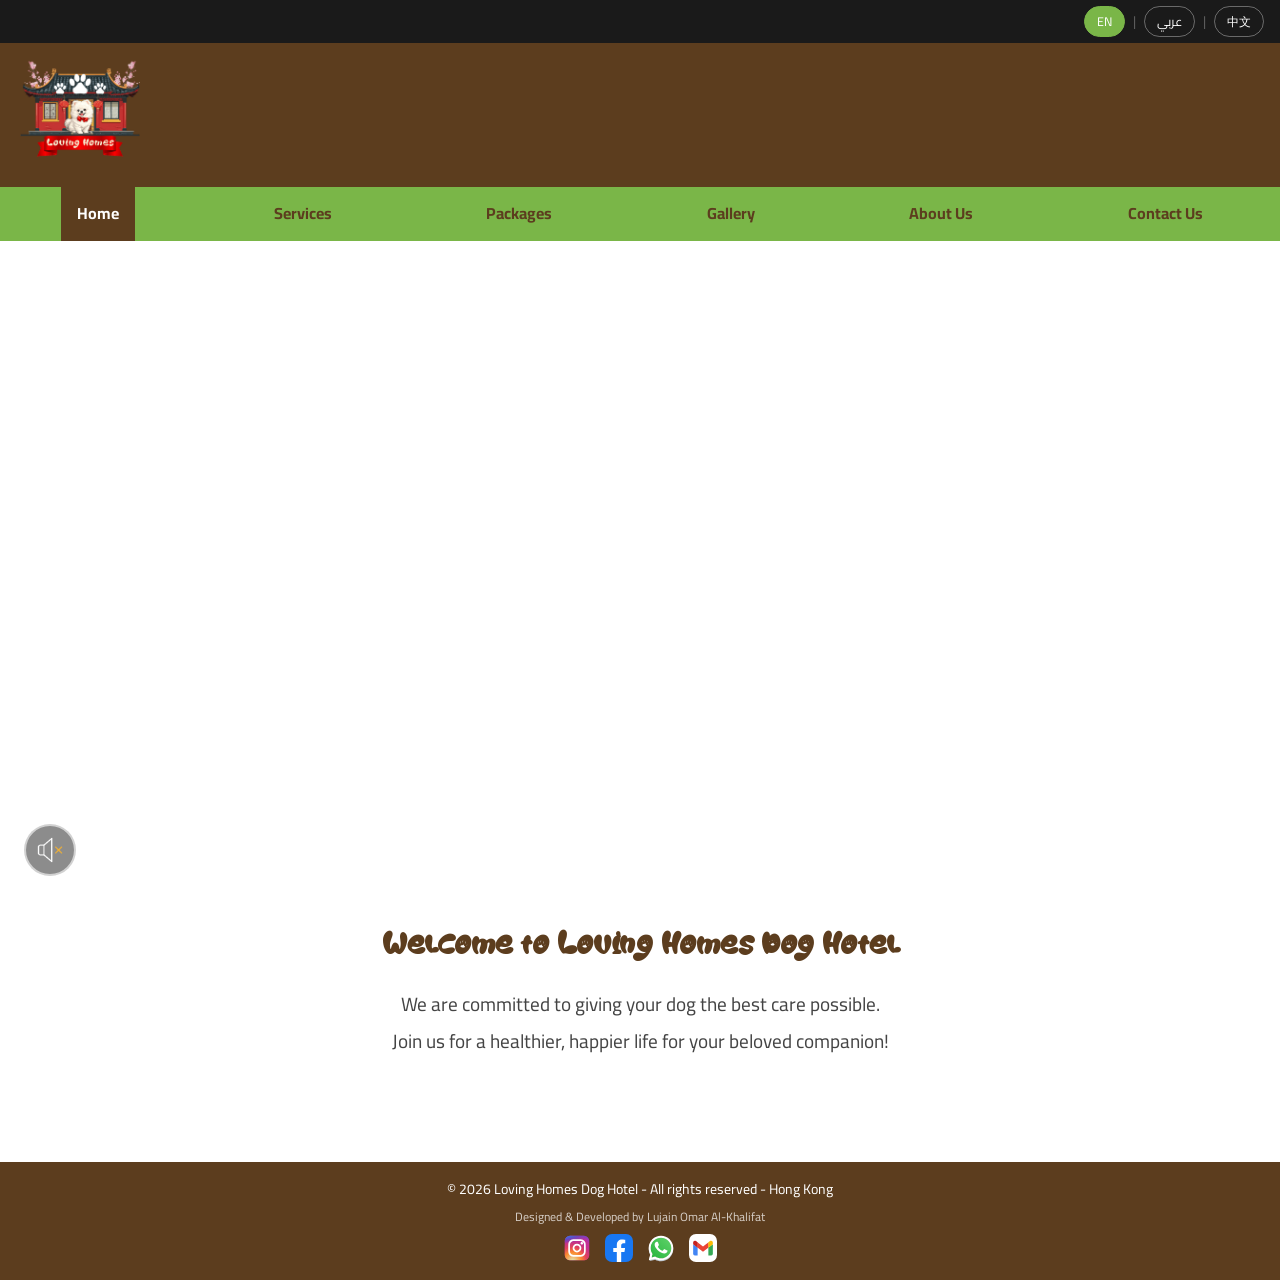
==== index.html @ 859fc870 "Add files via upload" ====
<!DOCTYPE html>
<html lang="en">
<head>
    <meta charset="UTF-8">
    <meta name="viewport" content="width=device-width, initial-scale=1.0">
    <title>Loving Homes Dog Hotel — Hong Kong's Premier Dog Hotel</title>
    <meta name="description" content="Loving Homes is Hong Kong's premier luxury dog hotel, offering boarding, grooming, woodland walks, 24/7 veterinary care, and chauffeur service for your beloved pet.">
    <meta name="keywords" content="dog hotel Hong Kong, luxury dog boarding, pet hotel Hong Kong, dog grooming Hong Kong, dog care Hong Kong">
    <meta name="author" content="Loving Homes Dog Hotel">
    <meta name="robots" content="index, follow">
    <!-- Open Graph -->
    <meta property="og:type" content="website">
    <meta property="og:title" content="Loving Homes Dog Hotel — Hong Kong">
    <meta property="og:description" content="Premium dog boarding, grooming, and care in the heart of Hong Kong. Your dog deserves the best.">
    <meta property="og:image" content="Pictures/Loving-Homes-Logo.png">
    <meta property="og:locale" content="en_HK">
    <!-- Twitter Card -->
    <meta name="twitter:card" content="summary_large_image">
    <meta name="twitter:title" content="Loving Homes Dog Hotel — Hong Kong">
    <meta name="twitter:description" content="Premium dog boarding, grooming, and care in the heart of Hong Kong. Your dog deserves the best.">
    <link rel="stylesheet" href="CSS/Style.css">
    <link rel="icon" href="Pictures/Loving-Homes-Logo.png" type="image/png">
    <script>
        (function(d){
            var s = d.createElement("script");
            s.setAttribute("data-position", 3);
            s.setAttribute("data-color", "#7ab648");
            s.setAttribute("data-widget_layout", "full");
            s.setAttribute("data-account", "6AjWs1Mzxq");
            s.setAttribute("src", "https://cdn.userway.org/widget.js");
            (d.body || d.head).appendChild(s);
        })(document);
    </script>
    <noscript>Please ensure Javascript is enabled for <a href="https://userway.org">website accessibility</a></noscript>
    <style>
        .hero-container { width:100%; overflow:visible; line-height:0; position:relative; }
        .hero-container video { width:100%; height:auto; display:block; }
        .home-text { text-align:center; padding:40px 20px 60px; }
        .home-text h1 { color:var(--color-brown); font-size:clamp(1.4rem,3vw,2.2rem); margin-bottom:12px; }
        .home-text p  { color:#444; font-size:clamp(1rem,2vw,1.2rem); margin:6px 0; }
    </style>
    <!-- Language: load translations immediately to prevent flash -->
    <script src="lang-data.js"></script>
    <script>
        (function(){
            var l=localStorage.getItem("lh_lang");
            if(l && l!=="en"){
                document.documentElement.setAttribute("lang",l);
                var s=document.createElement("style");
                s.id="__lh_flash_hide";
                s.textContent="body{visibility:hidden!important}";
                document.head.appendChild(s);
            }
        })();
    </script>
</head>
<body>
    <div class="toolbar">
        <button class="lang-btn active" data-lang="en">EN</button>
        <span class="toolbar-sep">|</span>
        <button class="lang-btn" data-lang="ar">عربي</button>
        <span class="toolbar-sep">|</span>
        <button class="lang-btn" data-lang="zh">中文</button>
    </div>
    <div class="site-header">
        <img src="Pictures/Loving-Homes-Logo.png"
             alt="Loving Homes Dog Hotel logo"
             title="Loving Homes Dog Hotel">
    </div>
    <nav class="navbar">
        <button class="hamburger" id="hamburger" aria-label="Toggle navigation menu" aria-expanded="false">
            <span></span>
            <span></span>
            <span></span>
        </button>
        <a href="index.html" class="active" data-t="nav_home">Home</a>
        <a href="Services_Page.html" data-t="nav_services">Services</a>
        <a href="Packages_Page.html" data-t="nav_packages">Packages</a>
        <a href="Gallery_Page.html" data-t="nav_gallery">Gallery</a>
        <a href="About_Us_Page.html" data-t="nav_about">About Us</a>
        <a href="Contact_Us_Page.html" data-t="nav_contact">Contact Us</a>
    </nav>
    <div id="content-area">
        <div class="hero-container">
            <video autoplay muted loop playsinline>
                <source src="Videos/Humens_best_friend.mp4" type="video/mp4">
                <track kind="descriptions" label="Dogs enjoying their stay at Loving Homes Dog Hotel">
                <p data-t="video_fallback">Your browser does not support video playback.</p>
            </video>
  
        <button class="music-btn" id="music-btn"
                aria-label="Play background music"
                title="Toggle background music">
            <img id="music-icon"
                 src="Pictures/mute.gif"
                 alt="Music off">
        </button>
        <audio id="bg-music" loop preload="auto">
            <source src="Sounds/background_music.mp3" type="audio/mpeg">
        </audio>
        </div>
        <div class="home-text">
            <h1 data-t="home_title">Welcome to Loving Homes Dog Hotel</h1>
            <p data-t="home_sub1">We are committed to giving your dog the best care possible.</p>
            <p data-t="home_sub2">Join us for a healthier, happier life for your beloved companion!</p>
        </div>
    </div>
    <div class="footer">
        <p data-t="footer_text">© 2026 Loving Homes Dog Hotel - All rights reserved - Hong Kong</p>
        <p data-t="footer_credit" style="font-size:12px; margin-top:4px; opacity:0.75;">Designed &amp; Developed by Lujain Omar Al-Khalifat</p>
        <div class="social-icons">
            <a href="https://www.instagram.com/islam_is_life1234/" target="_blank" class="soc-instagram">
                <img src="Pictures/instagram.svg" alt="Follow us on Instagram" title="Instagram">
            </a>
            <a href="https://www.facebook.com/wooden.kh" target="_blank" class="soc-facebook">
                <img src="Pictures/facebook.svg" alt="Follow us on Facebook" title="Facebook">
            </a>
            <a href="https://wa.me/962779462452" target="_blank" class="soc-whatsapp">
                <img src="Pictures/whatsapp.svg" alt="Contact us on WhatsApp" title="WhatsApp">
            </a>
            <a href="mailto:lovinghomeshk@gmail.com" class="soc-gmail">
                <img src="Pictures/gmail.svg" alt="Email us on Gmail" title="Gmail">
            </a>
        </div>
    </div>
    <script src="lang-apply.js"></script>
    <script>
        (function () {
            var btn = document.getElementById('hamburger');
            var nav = document.querySelector('.navbar');
            if (!btn || !nav) return;
            btn.addEventListener('click', function () {
                var open = nav.classList.toggle('nav-open');
                btn.classList.toggle('open', open);
                btn.setAttribute('aria-expanded', open ? 'true' : 'false');
            });
            nav.querySelectorAll('a').forEach(function (a) {
                a.addEventListener('click', function () {
                    nav.classList.remove('nav-open');
                    btn.classList.remove('open');
                    btn.setAttribute('aria-expanded', 'false');
                });
            });
        })();
    </script>
    <script>
        (function () {
            var btn     = document.getElementById('music-btn');
            var audio   = document.getElementById('bg-music');
            var icon    = document.getElementById('music-icon');
            var playing = false;
            if (!btn) return;
            btn.addEventListener('click', function () {
                if (playing) {
                    audio.pause();
                    icon.src = 'Pictures/mute.gif';
                    icon.alt = 'Music off';
                    btn.setAttribute('aria-label', 'Play background music');
                    playing = false;
                } else {
                    audio.play().catch(function(){});
                    icon.src = 'Pictures/sound.gif';
                    icon.alt = 'Music on';
                    btn.setAttribute(
---- CSS/Style.css ----
/* ============================================================
   Loving Homes Dog Hotel — Shared Stylesheet (V2.0)
   Structure:
   1. Google Fonts embed (Cairo)
   2. Local font (Good Pawoo Display)
   3. CSS Variables
   4. Reset & Base
   5. Shared Components:
      - Toolbar
      - Site Header
      - Navbar
      - Footer & Social Icons
      - UserWay override
   6. Utility classes
============================================================ */

/* ── 1. Google Fonts — Cairo (all weights, Arabic + Latin) ── */
@import url('https://fonts.googleapis.com/css2?family=Cairo:wght@200;300;400;500;600;700;800;900&display=swap');

/* ── 2. Local font — Good Pawoo Display (personal/study use only) ── */
@font-face {
    font-family: 'GoodPawoo';
    src: url('../Text Files/GoodPawooDisplay-qZd96.ttf') format('truetype');
    font-weight: normal;
    font-style: normal;
    font-display: swap;
}

/* ── 3. CSS Variables ── */
:root {
    --color-brown:      #5c3d1e;
    --color-brown-dark: #3d2810;
    --color-green:      #7ab648;
    --color-green-dark: #5e8e35;
    --color-beige:      #f5f0e0;
    --color-beige-mid:  #f9f6f0;
    --color-black-bar:  #1a1a1a;
    --color-text:       #333333;
    --color-white:      #ffffff;

    --font-display: 'GoodPawoo', 'Cairo', Georgia, serif;
    --font-body:    'Cairo', Georgia, serif;

    --radius-card:  12px;
    --radius-btn:   20px;
    --shadow-card:  0 4px 12px rgba(0, 0, 0, 0.08);
    --shadow-hover: 0 8px 20px rgba(0, 0, 0, 0.13);
    --transition:   0.25s ease;
}

/* ── 4. Reset & Base ── */
*, *::before, *::after {
    box-sizing: border-box;
    margin: 0;
    padding: 0;
}

html { scroll-behavior: smooth; }

body {
    font-family: var(--font-body);
    background: var(--color-white);
    color: var(--color-text);
    font-size: 16px;
    line-height: 1.6;
}

/* ── 5a. Toolbar ── */
.toolbar {
    background: var(--color-black-bar);
    display: flex;
    align-items: center;
    justify-content: flex-end;
    gap: 8px;
    padding: 6px 16px;
    direction: ltr;   /* always LTR regardless of language */
}

.lang-btn {
    background: transparent;
    border: 1px solid rgba(255, 255, 255, 0.35);
    color: var(--color-white);
    padding: 3px 12px;
    border-radius: var(--radius-btn);
    cursor: pointer;
    font-family: var(--font-body);
    font-size: 0.78rem;
    transition: background var(--transition), border-color var(--transition);
}
.lang-btn:hover,
.lang-btn.active {
    background: var(--color-green);
    border-color: var(--color-green);
}

.toolbar-sep {
    color: rgba(255, 255, 255, 0.3);
    font-size: 0.85rem;
    user-select: none;
}

/* ── 5b. Site Header (logo bar) ── */
.site-header {
    background: var(--color-brown);
    padding: 12px 20px;
    display: flex;
    align-items: center;
}
.site-header img {
    width: 120px;
    height: 120px;
    object-fit: contain;
}

/* ── 5c. Navbar ── */
.navbar {
    background: var(--color-green);
    display: flex;
    justify-content: space-around;
    align-items: center;
    direction: ltr;   /* always LTR */
    flex-wrap: wrap;
}
.navbar a {
    color: var(--color-brown);
    text-decoration: none;
    padding: 14px 16px;
    font-family: var(--font-body);
    font-size: 16px;
    font-weight: 700;
    transition: background var(--transition), color var(--transition);
    white-space: nowrap;
}
.navbar a:hover { background: #ddd; color: #000; }
.navbar a.active { background: var(--color-brown); color: var(--color-white); }



/* ── 5d. Footer ── */
.footer {
    background: var(--color-brown);
    color: var(--color-white);
    text-align: center;
    padding: 16px 10px 12px;
    font-family: var(--font-body);
    font-size: 14px;
    margin-top: 0;
}

/* Ensure content never disappears behind footer */
#content-area {
    padding-bottom: 40px;
}

/* Full-height layout so footer sticks to bottom on short pages */
html, body {
    min-height: 100%;
}
body {
    display: flex;
    flex-direction: column;
}
#content-area {
    flex: 1;
}
.footer p { margin-bottom: 6px; }

/* Social icons row */
.social-icons {
    display: flex;
    justify-content: center;
    gap: 14px;
    margin-top: 8px;
}
.social-icons a img {
    width: 28px;
    height: 28px;
    border-radius: 7px;
    transition: transform var(--transition);
}
.social-icons a img:hover { transform: scale(1.25); }

/* ── 5e. UserWay — bottom-left, brand colours ── */
/* CSS fallback; JS in each page does the reliable override */
.uwy.uwy-default,
#userwayWidgetIcon {
    bottom: 20px !important;
    left:   20px !important;
    right:  auto !important;
    top:    auto !important;
}

/* ── 6. Utility classes ── */
.page-heading {
    padding: 28px 24px 8px;
    color: var(--color-green);
    font-size: clamp(1.6rem, 3vw, 2.4rem);
    font-weight: 700;
    font-family: 'GoodPawoo', 'Cairo', Georgia, serif;
}
.page-intro {
    padding: 0 24px 24px;
    color: var(--color-text);
    font-size: 1rem;
    font-family: var(--font-body);
}

/* Section title with green underline */
.section-title {
    color: var(--color-brown);
    font-size: clamp(1.2rem, 2vw, 1.6rem);
    margin-bottom: 14px;
    font-family: var(--font-body);
    position: relative;
    padding-bottom: 8px;
}
.section-title::after {
    content: '';
    position: absolute;
    bottom: 0; left: 0;
    width: 50px; height: 3px;
    background: var(--color-green);
    border-radius: 2px;
}

/* Card base */
.card-base {
    background: var(--color-beige);
    border-radius: var(--radius-card);
    box-shadow: var(--shadow-card);
    transition: transform var(--transition), box-shadow var(--transition);
}
.card-base:hover {
    transform: translateY(-4px);
    box-shadow: var(--shadow-hover);
}

/* ── Language-specific fonts ──
   EN  → GoodPawoo (display/body)
   AR  → Cairo (best Arabic support)
   ZH  → Cairo (best CJK fallback) */

/* Good Pawoo — main display headings only */
h1,
.home-text h1,
.page-heading,
.about-hero-text h1,
.pkg-front h2,
.section-title {
    font-family: 'GoodPawoo', 'Cairo', Georgia, serif;
}

/* AR override — switch everything back to Cairo */
[lang="ar"] h1,
[lang="ar"] .home-text h1,
[lang="ar"] .page-heading,
[lang="ar"] .about-hero-text h1,
[lang="ar"] .pkg-front h2 {
    font-family: 'Cairo', Georgia, serif;
}

/* ZH override — switch everything back to Cairo */
[lang="zh"] h1,
[lang="zh"] .home-text h1,
[lang="zh"] .page-heading,
[lang="zh"] .about-hero-text h1,
[lang="zh"] .pkg-front h2 {
    font-family: 'Cairo', Georgia, serif;
}


/* ── Scroll hint ── */
.scroll-hint {
    position: absolute;
    left: 50%;
    bottom: 24px;
    transform: translateX(-50%);
    z-index: 11;
    opacity: 1;
    pointer-events: none;
    transition: opacity 0.5s ease;
}
.scroll-hint.hidden { opacity: 0; }
.scroll-hint img {
    width: 70px;
    height: 70px;
    object-fit: contain;
    filter: drop-shadow(0 0 8px rgba(0,0,0,0.6));
    display: block;
}
/* ── Music toggle button ── */
.music-btn {
    position: fixed;
    bottom: 24px;
    left: 24px;
    z-index: 999;
    background: rgba(0, 0, 0, 0.45);
    border: 2px solid rgba(255, 255, 255, 0.6);
    border-radius: 50%;
    width: 52px;
    height: 52px;
    cursor: pointer;
    display: flex;
    align-items: center;
    justify-content: center;
    transition: background 0.2s, transform 0.15s;
    padding: 0;
}
.music-btn:hover {
    background: rgba(122, 182, 72, 0.75);
    transform: scale(1.1);
}
.music-btn img {
    width: 32px;
    height: 32px;
    object-fit: contain;
    display: block;
}
.hero-container {
    position: relative;
    overflow: visible;
}



/* ============================================================
   Hamburger Menu — mobile navigation
   Shows hamburger button on screens < 768px
   Hides it on desktop
============================================================ */

.hamburger {
    display: none;
    flex-direction: column;
    justify-content: center;
    align-items: center;
    gap: 5px;
    width: 44px;
    height: 44px;
    background: transparent;
    border: none;
    cursor: pointer;
    padding: 4px;
    position: absolute;
    left: 12px;
    top: 50%;
    transform: translateY(-50%);
    z-index: 100;
}

.hamburger span {
    display: block;
    width: 26px;
    height: 3px;
    background: var(--color-brown);
    border-radius: 3px;
    transition: transform 0.3s, opacity 0.3s, width 0.3s;
    transform-origin: center;
}

/* Animate to X when open */
.hamburger.open span:nth-child(1) { transform: translateY(8px) rotate(45deg); }
.hamburger.open span:nth-child(2) { opacity: 0; width: 0; }
.hamburger.open span:nth-child(3) { transform: translateY(-8px) rotate(-45deg); }

/* Navbar wrapper needs relative positioning for hamburger */
.navbar {
    position: relative;
}

@media (max-width: 768px) {

    .hamburger {
        display: flex;
    }

    /* Hide all links by default on mobile */
    .navbar a {
        display: none;
        width: 100%;
        text-align: center;
        padding: 14px 20px;
        border-top: 1px solid rgba(92, 61, 30, 0.15);
        font-size: 1rem;
    }

    /* When menu is open, show links stacked */
    .navbar.nav-open a {
        display: block;
    }

    /* Keep the navbar as a column when open */
    .navbar {
        flex-direction: column;
        align-items: stretch;
        padding-top: 52px; /* space for hamburger button */
    }

    /* Hide logo area padding on mobile */
    .site-header img {
        width: 90px;
        height: 90px;
    }
}
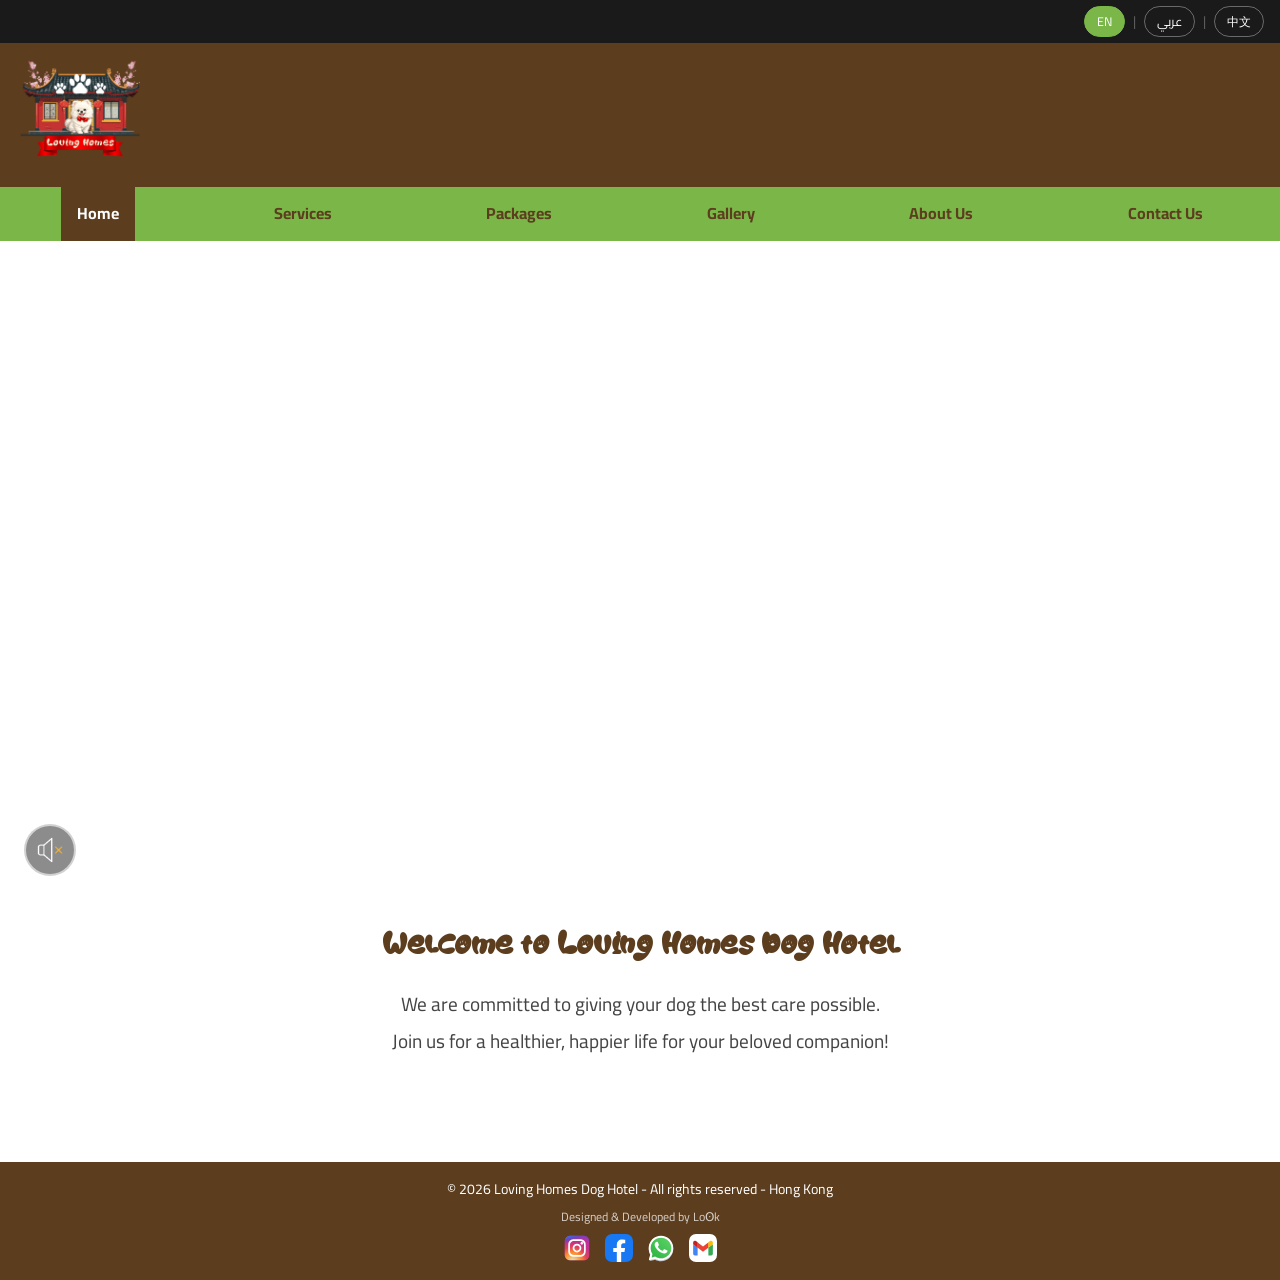
==== commit 78406632: "Update social media links in footer" ====
--- a/index.html
+++ b/index.html
@@ -40,7 +40,7 @@
         .home-text p  { color:#444; font-size:clamp(1rem,2vw,1.2rem); margin:6px 0; }
     </style>
     <!-- Language: load translations immediately to prevent flash -->
-    <script src="lang-data.js"></script>
+    <script src="Js/lang-data.js"></script>
     <script>
         (function(){
             var l=localStorage.getItem("lh_lang");
@@ -107,58 +107,22 @@
     </div>
     <div class="footer">
         <p data-t="footer_text">© 2026 Loving Homes Dog Hotel - All rights reserved - Hong Kong</p>
-        <p data-t="footer_credit" style="font-size:12px; margin-top:4px; opacity:0.75;">Designed &amp; Developed by Lujain Omar Al-Khalifat</p>
+        <p data-t="footer_credit" style="font-size:12px; margin-top:4px; opacity:0.75;">Designed &amp; Developed by Loʘk</p>
         <div class="social-icons">
-            <a href="https://www.instagram.com/islam_is_life1234/" target="_blank" class="soc-instagram">
+            <a href="https://www.instagram.com/lo0k_404?stkn=MTY5czFrOWpvb3hzcQ==" target="_blank" class="soc-instagram">
                 <img src="Pictures/instagram.svg" alt="Follow us on Instagram" title="Instagram">
             </a>
-            <a href="https://www.facebook.com/wooden.kh" target="_blank" class="soc-facebook">
+            <a href="https://www.facebook.com/share/1bdwPXqzQG/" target="_blank" class="soc-facebook">
                 <img src="Pictures/facebook.svg" alt="Follow us on Facebook" title="Facebook">
             </a>
-            <a href="https://wa.me/962779462452" target="_blank" class="soc-whatsapp">
+            <a href="https://wa.me/962775444643" target="_blank" class="soc-whatsapp">
                 <img src="Pictures/whatsapp.svg" alt="Contact us on WhatsApp" title="WhatsApp">
             </a>
-            <a href="mailto:lovinghomeshk@gmail.com" class="soc-gmail">
+            <a href="mailto:lo0k.404.tech.dev@gmail.com" class="soc-gmail">
                 <img src="Pictures/gmail.svg" alt="Email us on Gmail" title="Gmail">
             </a>
         </div>
     </div>
-    <script src="lang-apply.js"></script>
-    <script>
-        (function () {
-            var btn = document.getElementById('hamburger');
-            var nav = document.querySelector('.navbar');
-            if (!btn || !nav) return;
-            btn.addEventListener('click', function () {
-                var open = nav.classList.toggle('nav-open');
-                btn.classList.toggle('open', open);
-                btn.setAttribute('aria-expanded', open ? 'true' : 'false');
-            });
-            nav.querySelectorAll('a').forEach(function (a) {
-                a.addEventListener('click', function () {
-                    nav.classList.remove('nav-open');
-                    btn.classList.remove('open');
-                    btn.setAttribute('aria-expanded', 'false');
-                });
-            });
-        })();
-    </script>
-    <script>
-        (function () {
-            var btn     = document.getElementById('music-btn');
-            var audio   = document.getElementById('bg-music');
-            var icon    = document.getElementById('music-icon');
-            var playing = false;
-            if (!btn) return;
-            btn.addEventListener('click', function () {
-                if (playing) {
-                    audio.pause();
-                    icon.src = 'Pictures/mute.gif';
-                    icon.alt = 'Music off';
-                    btn.setAttribute('aria-label', 'Play background music');
-                    playing = false;
-                } else {
-                    audio.play().catch(function(){});
-                    icon.src = 'Pictures/sound.gif';
-                    icon.alt = 'Music on';
-                    btn.setAttribute(+    <script src="Js/lang-apply.js"></script>
+</body>
+</html>
